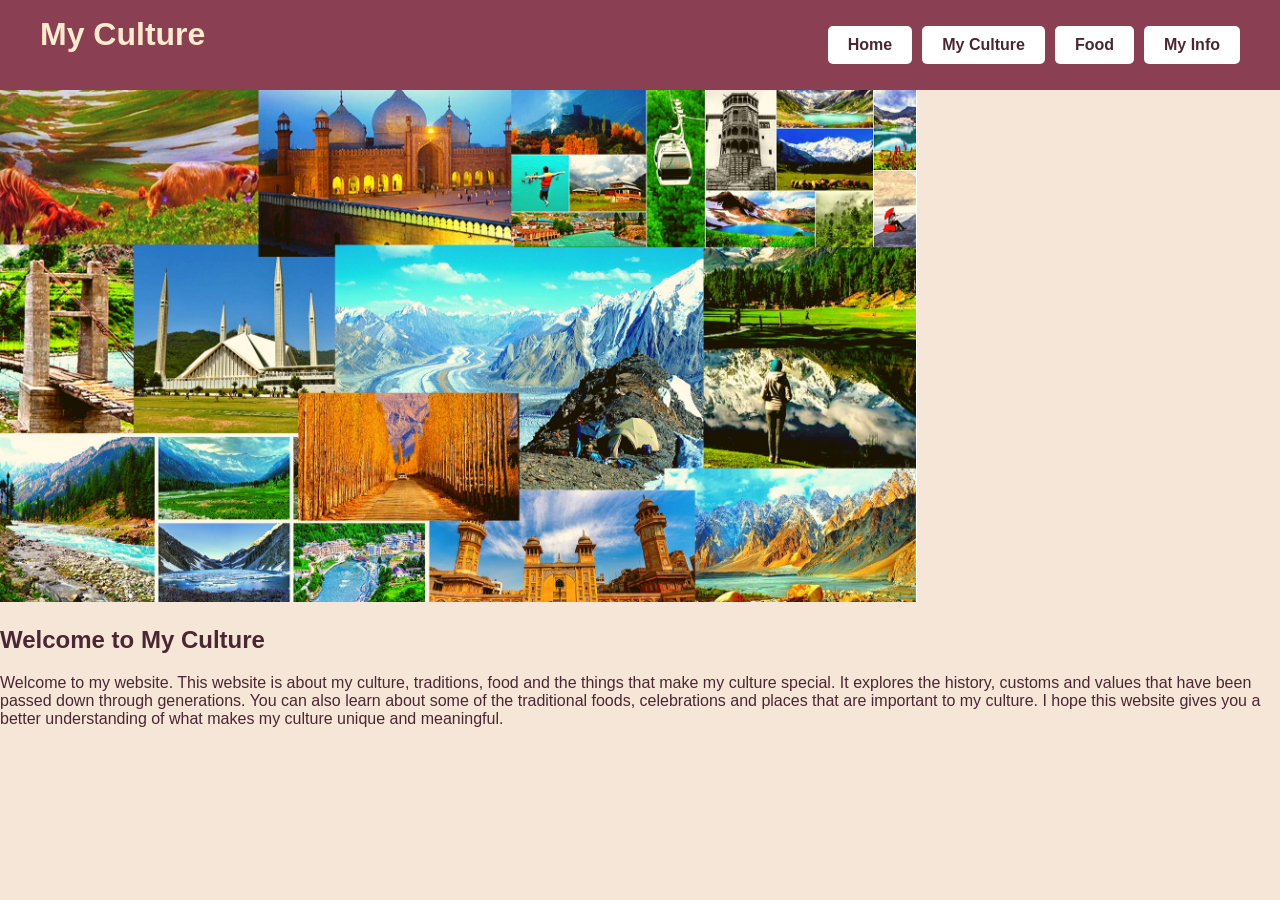
==== index.html @ 08a2a626 "eidited the (p) and added more more information" ====
<!DOCTYPE html>
<html lang="en">
<head>
    <meta charset="UTF-8">
    <meta name="viewport" content="width=device-width, initial-scale=1.0">
    <title>Document</title>
    <link rel="stylesheet" href="css/styles.css">
</head>
<body>
    <header>
        <div class="logo">
            <h1>My Culture</h1>
        </div>
         <nav>
            <a href="index.html">Home</a>
            <a href="page2.html">My Culture</a>
            <a href="page3.html">Food</a>
            <a href="page4.html">My Info</a>
        </nav>
    </header>
        <div> 
            <img class="hero-img" src="images/hero img.png" alt="My Culture">
        </div>
        <h2>Welcome to My Culture</h2>
     <p>
                Welcome to my website. This website is about my culture,
                traditions, food and the things that make my culture special.
                It explores the history, customs and values that have been passed
                 down through generations. You can also learn about some of the
                  traditional foods, celebrations and places that are important
                   to my culture. I hope this website gives you a better understanding
                    of what makes my culture unique and meaningful.
     </p>
</body>
</html>
---- css/styles.css ----
h1 {
    color: white;
    color: rgb(245, 241, 248);      
    text-align: center;             
    padding: 20px 0px;             
    width: 100%;                    
    margin-top: 0px;     
    color: blanchedalmond;      
    font-size: xx-large: 
}
body {
    margin: 0;
}

header {
    height: 90px;
    background-color: #8b3f52;
    display: flex;
    align-items: center;
    justify-content: space-between;
    padding: 0 40px;
}

nav {
    display: flex;
    gap: 10px;
}
nav a {
    text-decoration: none;
    color: #4b2633;
    background-color: white;
    padding: 10px 20px;
    border-radius: 5px;
    font-weight: bold;
}
nav a:hover {
    background-color: #e8bfc9;
}
body {
    margin: 0;
    background-color: #f5e6d8;
    font-family: Arial, Helvetica, sans-serif;
    color: #4b2633;
}

.hero {
    width: 70%;
    margin: 35px auto;
}

.hero img {
    width: 100%;
    height: 450px;
    object-fit: cover;
    display: block;
    border-radius: 10px;
}
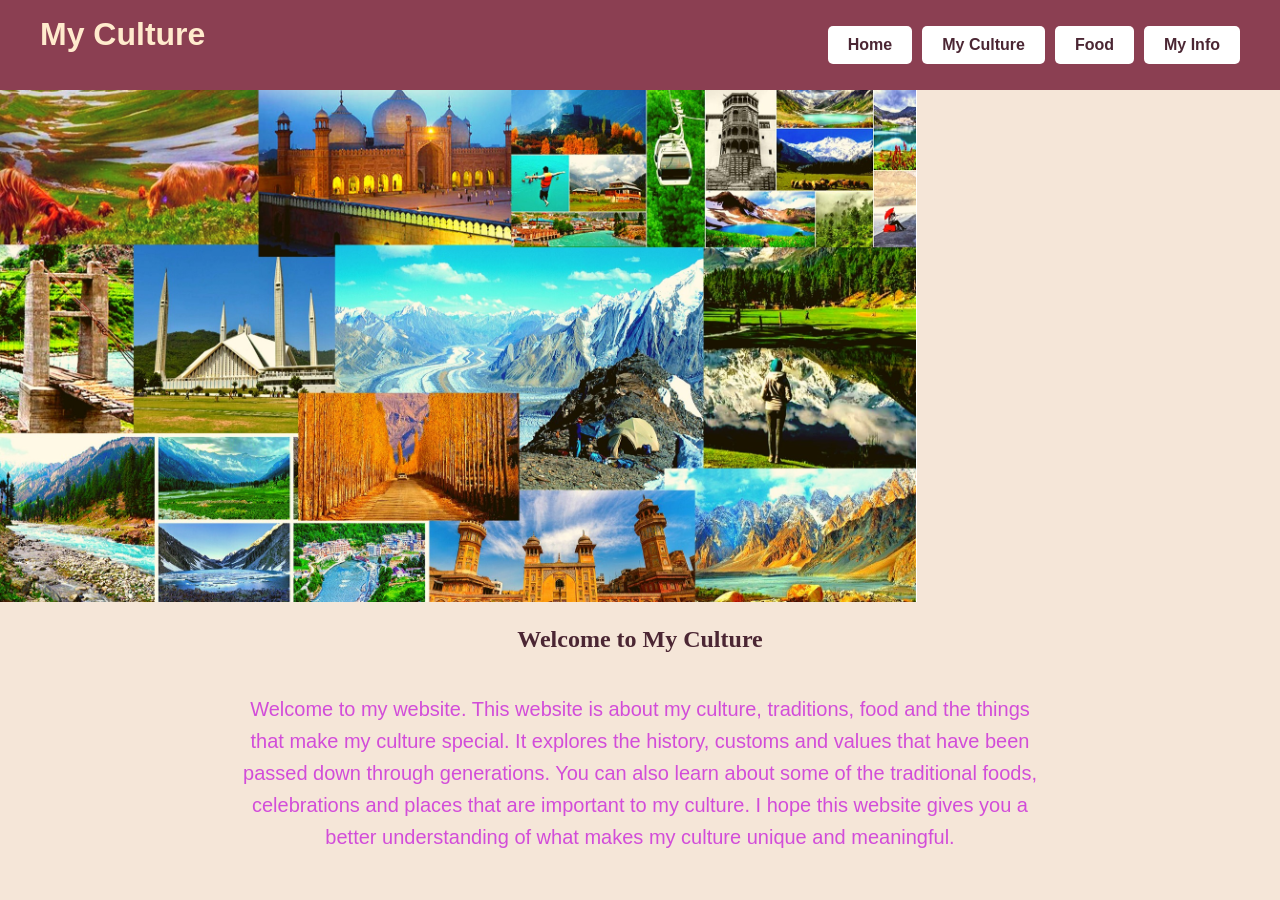
==== commit b025e080: "moved the sub title and the paragraph tot he center" ====
--- a/index.html
+++ b/index.html
@@ -19,7 +19,7 @@
         </nav>
     </header>
         <div> 
-            <img class="hero-img" src="images/hero img.png" alt="My Culture">
+            <img src="images/hero img.png" class="center-image">
         </div>
         <h2>Welcome to My Culture</h2>
      <p>
--- a/css/styles.css
+++ b/css/styles.css
@@ -13,6 +13,7 @@
 }
 
 header {
+     font-family: "Oswald", sans-serif;
     height: 90px;
     background-color: #8b3f52;
     display: flex;
@@ -42,16 +43,20 @@
     font-family: Arial, Helvetica, sans-serif;
     color: #4b2633;
 }
-
-.hero {
-    width: 70%;
-    margin: 35px auto;
+h2 {
+    font-family: "Slabo 13px", serif;
+    text-align: center;  
+}
+p {
+    color: rgb(50, 50, 50);      
+    font-size: 20px;             
+    text-align: center;          
+    max-width: 800px;           
+    margin: 40px auto;           
+    line-height: 1.6;            
+    padding: 0 20px; 
+    color: rgb(210, 77, 217);
+    font-family: "Lato", sans-serif;
 }
 
-.hero img {
-    width: 100%;
-    height: 450px;
-    object-fit: cover;
-    display: block;
-    border-radius: 10px;
-}
+
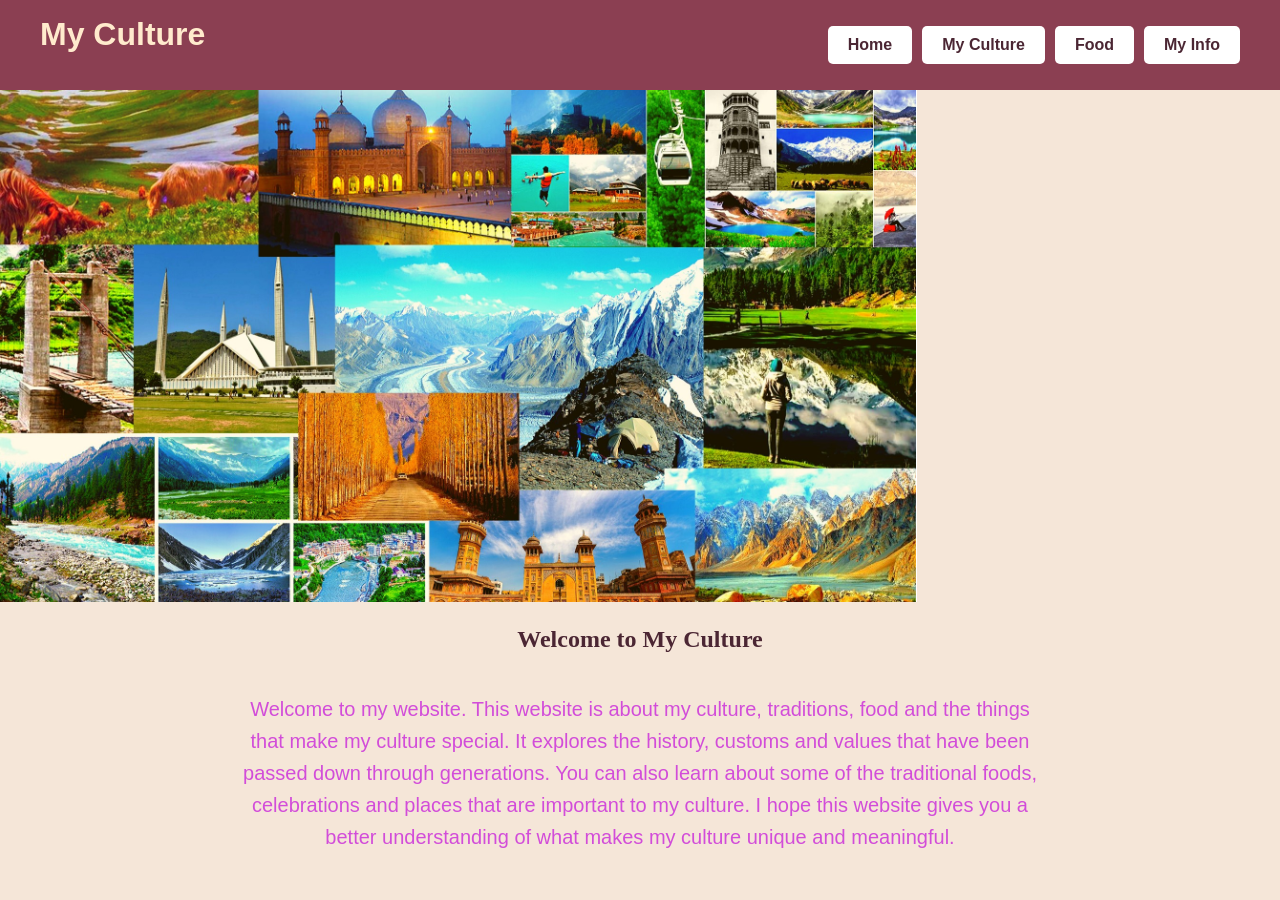
==== commit 61ef764b: "added hero image" ====
--- a/index.html
+++ b/index.html
@@ -18,8 +18,8 @@
             <a href="page4.html">My Info</a>
         </nav>
     </header>
-        <div> 
-            <img src="images/hero img.png" class="center-image">
+        <div class="div-culture-image"> 
+            <img src="images/hero img.png" class="cultural-image">
         </div>
         <h2>Welcome to My Culture</h2>
      <p>
--- a/css/styles.css
+++ b/css/styles.css
@@ -13,7 +13,7 @@
 }
 
 header {
-     font-family: "Oswald", sans-serif;
+    font-family: "Oswald", sans-serif;
     height: 90px;
     background-color: #8b3f52;
     display: flex;
@@ -58,5 +58,8 @@
     color: rgb(210, 77, 217);
     font-family: "Lato", sans-serif;
 }
+.div-culture-image{
+    align-items: center;
+    align-content: center;
+}
 
-
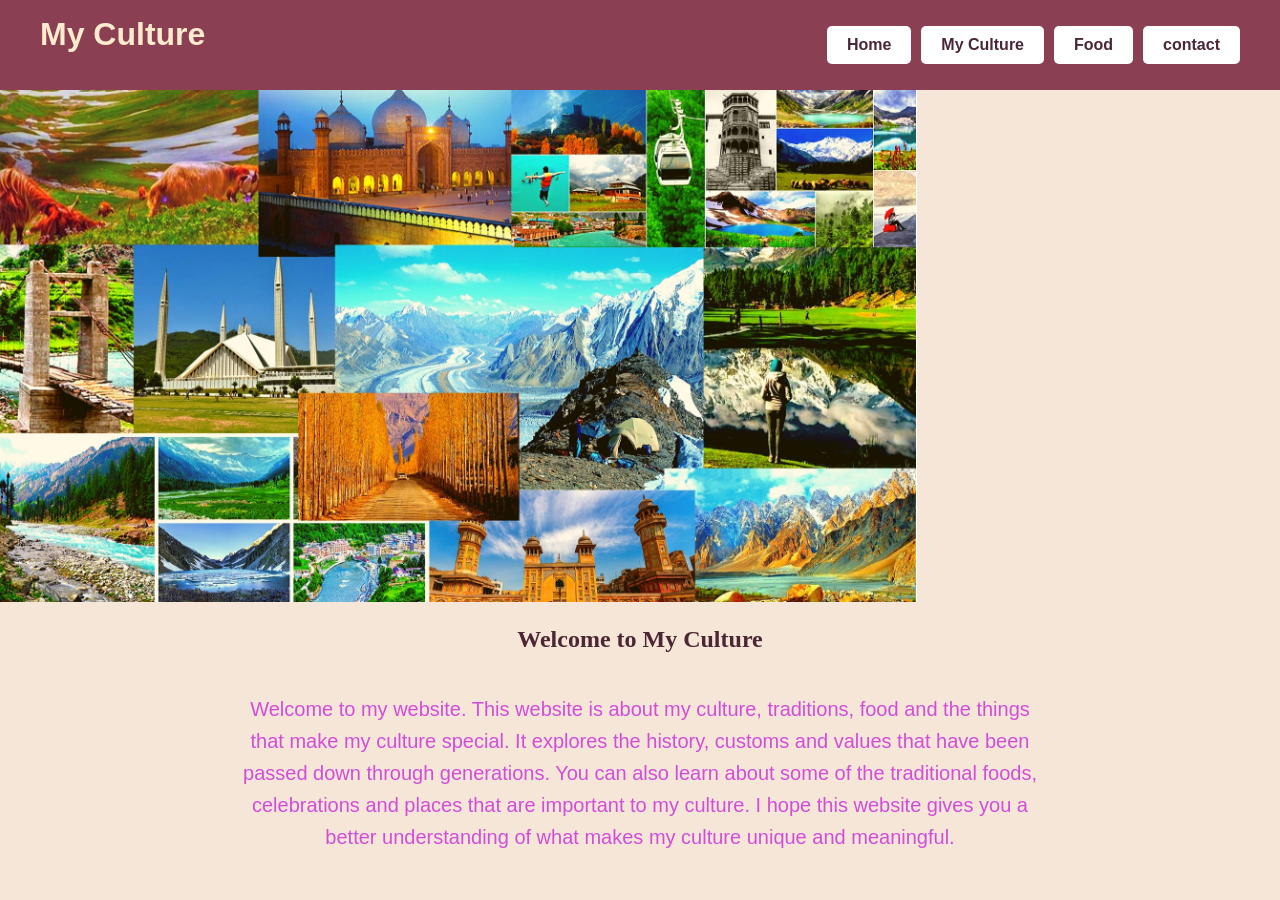
==== commit 27b1e3a3: "changed my navigation from "my info" to "Contact"" ====
--- a/index.html
+++ b/index.html
@@ -15,7 +15,7 @@
             <a href="index.html">Home</a>
             <a href="page2.html">My Culture</a>
             <a href="page3.html">Food</a>
-            <a href="page4.html">My Info</a>
+            <a href="page4.html">contact</a>
         </nav>
     </header>
         <div class="div-culture-image"> 
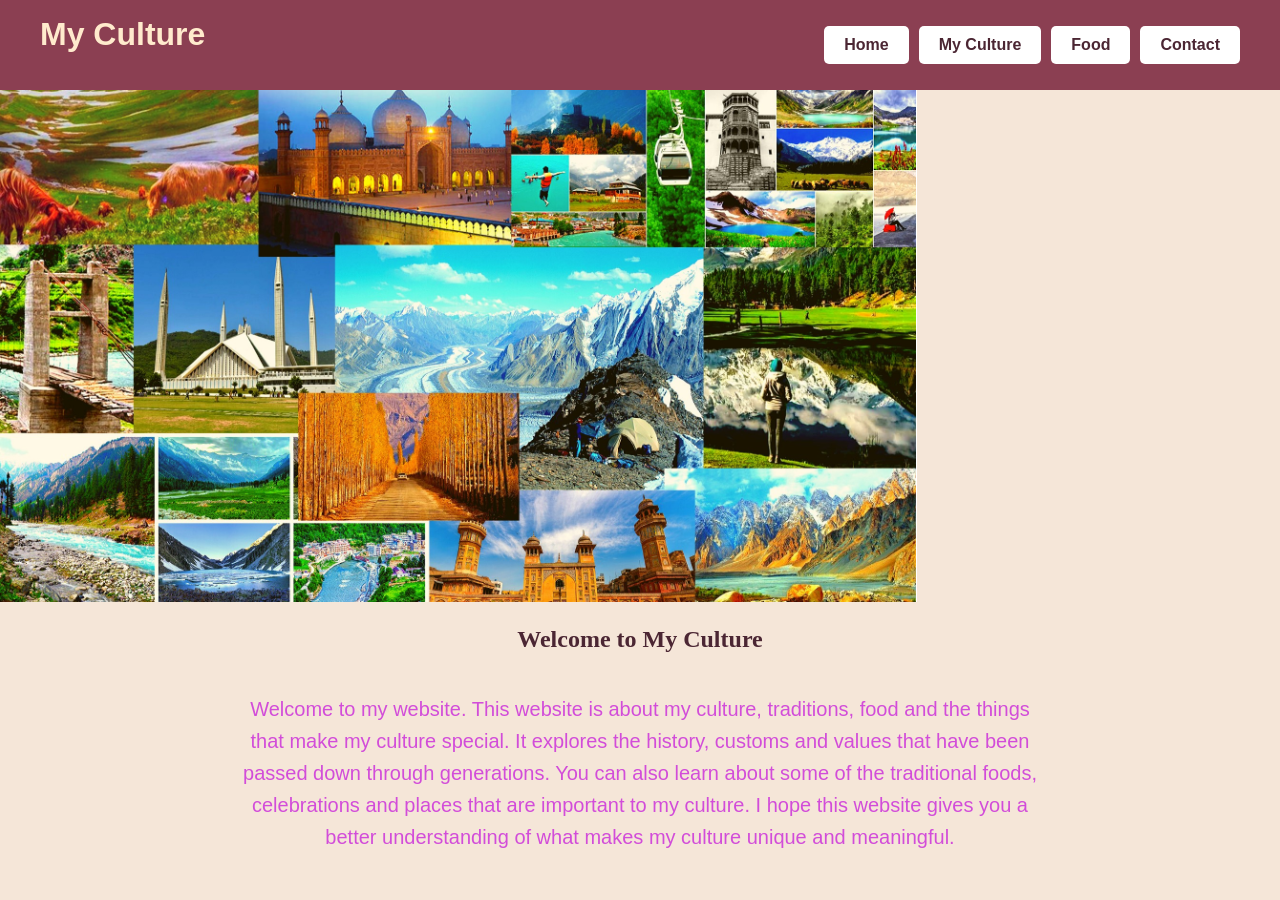
==== commit 92c136ba: "capitalized the navigations" ====
--- a/index.html
+++ b/index.html
@@ -15,7 +15,7 @@
             <a href="index.html">Home</a>
             <a href="page2.html">My Culture</a>
             <a href="page3.html">Food</a>
-            <a href="page4.html">contact</a>
+            <a href="page4.html">Contact</a>
         </nav>
     </header>
         <div class="div-culture-image"> 
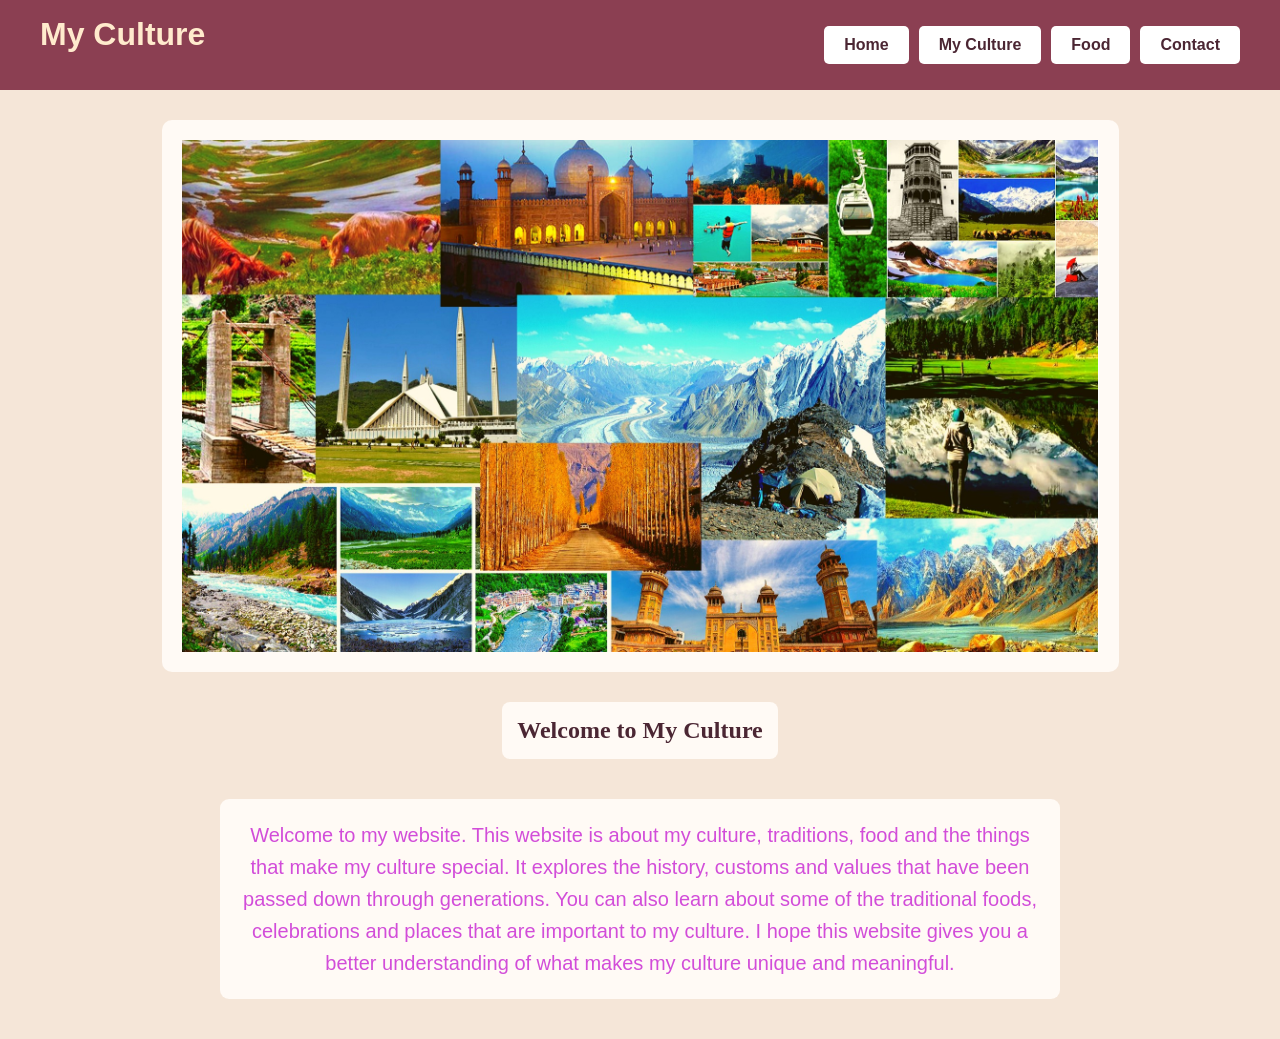
==== commit 611ebd2f: "i ran a validation check and corrected the errors in the index page" ====
--- a/index.html
+++ b/index.html
@@ -19,7 +19,7 @@
         </nav>
     </header>
         <div class="div-culture-image"> 
-            <img src="images/hero img.png" class="cultural-image">
+            <img src="images/hero-img.png" alt="cultural-image">
         </div>
         <h2>Welcome to My Culture</h2>
      <p>
--- a/css/styles.css
+++ b/css/styles.css
@@ -58,8 +58,74 @@
     color: rgb(210, 77, 217);
     font-family: "Lato", sans-serif;
 }
-.div-culture-image{
+.div-culture-image {
+    display: flex;
+    justify-content: center;
     align-items: center;
-    align-content: center;
+}
+.div-culture-image {
+    background-color: #fffaf5;
+    padding: 20px;
+    margin: 30px auto;
+    width: fit-content;
+    border-radius: 10px;
+}
+h2 {
+    background-color: #fffaf5;
+    padding: 15px;
+    width: fit-content;
+    margin: 25px auto;
+    border-radius: 8px;
+}
+p {
+    background-color: #fffaf5;
+    padding: 20px;
+    border-radius: 9px;
+}
+@media (max-width: 768px) {
+    header {
+        height: auto;
+        padding: 15px 20px;
+        flex-direction: column;
+        gap: 10px;
+    }
+
+    nav {
+        flex-wrap: wrap;
+        justify-content: center;
+    }
+
+    p {
+        font-size: 17px;
+        margin: 20px auto;
+    }
+
+    .div-culture-image {
+        max-width: 90%;
+        box-sizing: border-box;
+    }
+
+    .div-culture-image img {
+        max-width: 100%;
+        height: auto;
+    }
 }
 
+@media (max-width: 480px) {
+    h1 {
+        font-size: 26px;
+    }
+
+    nav a {
+        padding: 8px 12px;
+    }
+
+    h2 {
+        max-width: 90%;
+        box-sizing: border-box;
+    }
+
+    p {
+        padding: 15px;
+    }
+}
